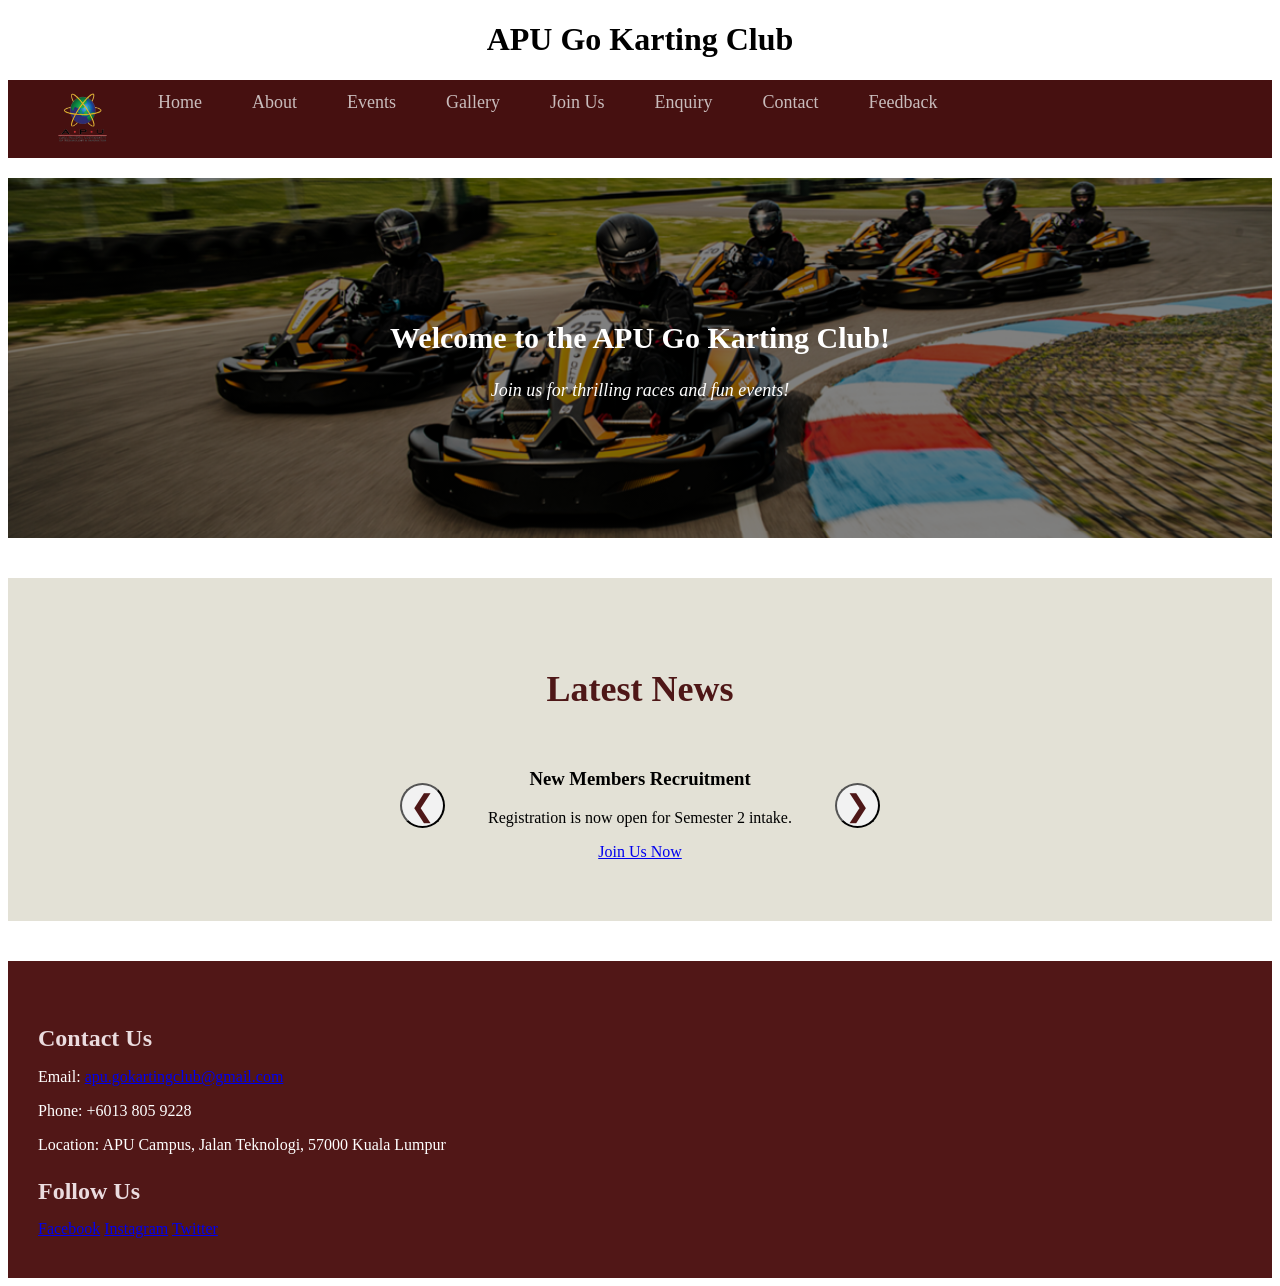
==== index.html @ f621a1a2 "Upload latest website files" ====
<!DOCTYPE html>
<html lang="en">
<head>
    <meta charset="UTF-8">
    <meta name="viewport" content="width=device-width, initial-scale=1.0">
    <title>APU Go Karting Club</title>
    <link rel="stylesheet" href="style.css">
</head>
<body>
    
    <header>
     <h1>APU Go Karting Club</h1>
     <nav class="navbar">
        <div class="logo">
            <img src="logo.png" alt="APU Go Karting Club Logo">
        </div> 
            <ul class="nav-links">
                <li><a href="index.html">Home</a></li>
                <li><a href="about.html">About</a></li>
                <li><a href="events.html">Events</a></li>
                <li><a href="gallery.html">Gallery</a></li>
                <li><a href="joinus.html">Join Us</a></li>
                <li><a href="enquiry.html">Enquiry</a></li>
                <li><a href="contact.html">Contact</a></li>
                <li><a href="feedback.html">Feedback</a></li>
            </ul>
        </nav>
    </header>
    <section class="hero">
        <div class="hero-content">
            <h2>Welcome to the APU Go Karting Club!</h2>
            <p><i>Join us for thrilling races and fun events!</i></p>
        </div>
    </section>

    <section class="latest-news">
        <h2>Latest News</h2>
        <div class="news-slider">
                <button class="arrow left"onclick="showPreviousNews()">&#10094;</button>
        
        <div class="news-container">
            <div class="item active">
                <h3>New Members Recruitment</h3>
                <p>Registration is now open for Semester 2 intake.</p>
                <a href="joinus.html" class="btn">Join Us Now</a>
            </div>
            <div class="item">
                <h3>Weekly Training Sessions</h3>
                <p>Join our weekly training sessions to improve your racing skills and meet fellow members!</p>
                <a href="events.html" class="btn">Learn More</a>
            </div>
            <div class="item">
                <h3>Competition Update</h3>
                <p>Stay tuned for updates on our upcoming competitions and events!</p>
                <a href="events.html" class="btn">View Events</a>
            </div>
        </div>
            <button class="arrow right" onclick="showNextNews()">&#10095;</button>
        </div>
    </section>
    <footer class="footer">
        <div class="footer-contact">
            <h3>Contact Us</h3>
            <p>Email: <a href="mailto:apu.gokartingclub@gmail.com">apu.gokartingclub@gmail.com</a></p>
            <p>Phone: +6013 805 9228</p>
            <p>Location: APU Campus, Jalan Teknologi, 57000 Kuala Lumpur</p>
        </div>
        <div class="footer-social">
            <h3>Follow Us</h3>
            <a href="https://www.facebook.com/apugokartingclub" target="_blank">Facebook</a>
            <a href="https://www.instagram.com/apugokartingclub" target="_blank">Instagram</a>
            <a href="https://twitter.com/apugokartingclub" target="_blank">Twitter</a>
        </div>

    </footer>
<script src="script.js"></script>
</body>
</html>
---- style.css ----
.nav-links {
    display: flex;
    list-style-type: none;
    margin: 0;
    padding: 0;
    gap: 50px;
}
.nav-links li a {
    text-decoration: none;
    color: #c9bcbc;
    font-size: 18px;
}
.navbar {
    display: flex;
    background-color: #461010;
    padding: 12px 50px ;
    gap: 50px;
}
.logo {
    display: block;
}
.logo img {
    height: 50px;
    width: 50px;
}


.hero {
    display: flex;
    justify-content: center;
    align-items: center;
    height: 40vh;
    background-image:linear-gradient(rgba(0, 0, 0, 0.5), rgba(0, 0, 0, 0.5)), url("images/hero-banner.png");
    background-size: cover;
    background-position: center;
    margin-top: 20px;
}
.hero h2
,.about-hero h2 {
    color: #ffffff;
    font-size: 30px;
    text-align: center;
}
.hero p
,.about-hero p {
    color: #ffffff;
    font-size: 18px;
    text-align: center;
}


.latest-news {
    text-align: center;
    padding: 60px 50px;
    background-color: #e3e1d6;
    margin-top: 40px;   
}
.latest-news h2 {
    font-size: 36px;
    margin-bottom: 40px;
    color: #4e1717;
}

.news-slider {
    display: flex;
    align-items: center;
    gap: 20px;
    justify-content: center;
}

.news-container {
    width: 350px;
    overflow: hidden;
}
.item {
    display:none;
}
.item.active {
    display: block;
}
.arrow {
    cursor: pointer;
    font-size: 30px;
    color: #4e1717;
    user-select: none;
    background-color: #f2f2f2;
    border-radius: 50%;
    height: 45px;
    width: 45px;
}
.footer {
    background-color: #511717;
    color: #ffffff;
    text-align: left;
    padding:  40px 30px 40px;
    margin-top: 40px;
}
.footer h3{
    font-size: 24px;
    margin-bottom: 15px;
    color:#ebdcdf;
}

.home-link {
    text-decoration: none;
    color: white;
    background-color: #4e1717;
    padding: 10px 20px;
    font-size: 20px;
    display: inline-block;
    margin-top: 20px;
    cursor: pointer;
}
.home-link:hover {
    color: #4e1717;
}
ABOUT US
.card { 
    border: 3px solid black; 
    padding: 25px; 
    margin: 3px; 
}
.about-hero {
    display: flex;
    justify-content: center;
    align-items: center;
    height: 40vh;
    background-image:linear-gradient(rgba(0, 0, 0, 0.221), rgba(13, 13, 13, 0.454)), url("images/redflag.jpg");
    background-size: cover;
    background-position: center;
    margin-top: 20px;
}
.about-intro {
  width:85%;
  margin: 50px auto;
}
.about-image img {
    width: 100%;
    height: 350px;
    border-radius: 15px;
    object-fit: cover;
}
.mission-vision {
    display: flex;
    gap: 20px;
    margin: 30px auto;
    width: 85%;
}
.info-card {
    flex: 1;
    padding: 20px;
    box-shadow: 0 5px 15px rgba(0, 0, 0, 0.15);
    border-radius: 15px;
    background-color: #e3e1d6;
}
.info-card h2 {
    color: #461010;
    text-align: center;
}
.info-card,.objective-card p {
    line-height: 1.8;
}
.objectives {
    text-align: center;
    margin: 60px auto;
    width: 85%;
}
.objective-container {
    display: flex;
    gap: 20px;
    margin-top: 30px;
}
.objective-card {
    flex: 1;
    padding: 25px;
    background-color: #f0eaea4e;
    color: #461010;
}
.history {
    text-align: center;
    margin: 60px auto;
    width: 85%;
    background-color: #e3e1d6;
    border-radius: 15px;
    box-shadow: 0 5px 15px rgba(0, 0, 0, 0.15);
    color: #461010;
    font-size: 18px;
    line-height: 1.8;
}
FEEDBACK
input[type="button"]{
    padding: 12px 25px;
    font-size:18px;
}

EVENTS
.event{
    border-radius: 5px;
    padding: 20px;
    color: white;
}
.event,
.event p,
.event h2 {
    color: white;
}

.blue{
    background-color: #1e3a8a;
}
.red{
    background-color: #b91c1c;
}
.gold{
    background-color: #ca8a04;
}
.orange{
    background-color: #ea580c;
}

h1, h2{
    text-align: center;
}
.blue {
    border-left: 10px solid #1e3a8a;
}

.red {
    border-left: 10px solid #b91c1c;
}

.gold {
    border-left: 10px solid #ca8a04;
}

.orange {
    border-left: 10px solid #ea580c;
}
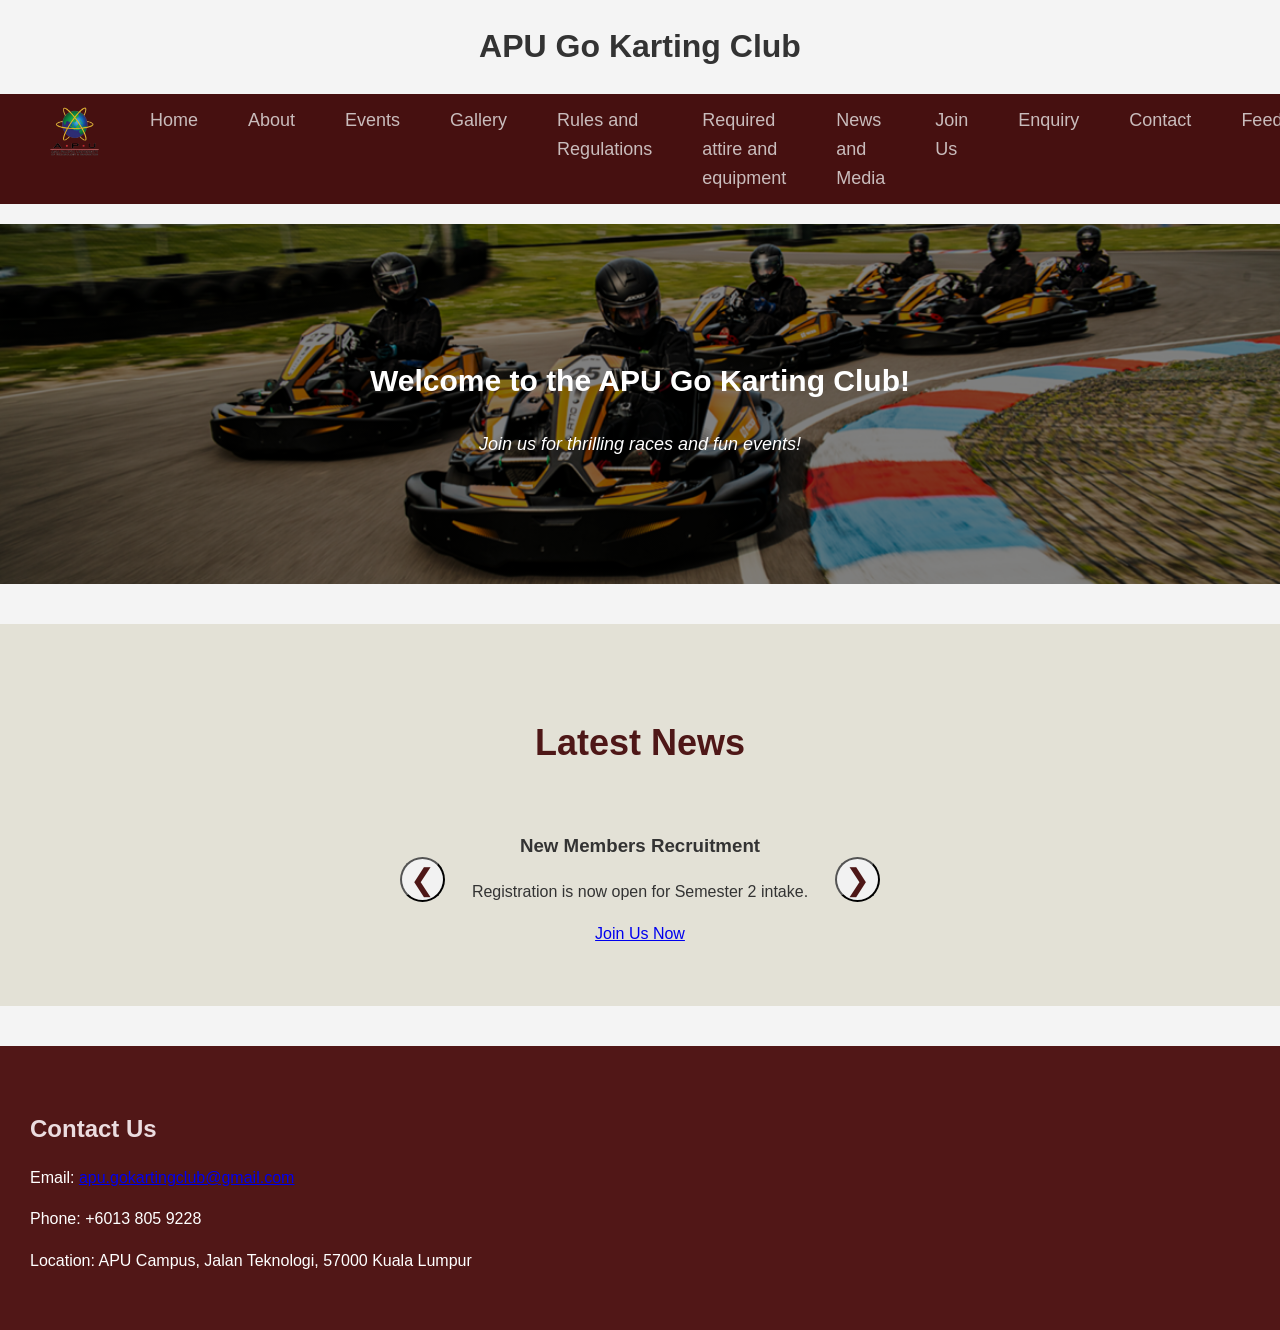
==== commit 79d0f215: "feat: add media and contact page" ====
--- a/index.html
+++ b/index.html
@@ -12,18 +12,22 @@
      <h1>APU Go Karting Club</h1>
      <nav class="navbar">
         <div class="logo">
-            <img src="logo.png" alt="APU Go Karting Club Logo">
+            <img src="images/logo.png" alt="APU Go Karting Club Logo">
         </div> 
-            <ul class="nav-links">
+            <div class="nav-links">
                 <li><a href="index.html">Home</a></li>
                 <li><a href="about.html">About</a></li>
                 <li><a href="events.html">Events</a></li>
                 <li><a href="gallery.html">Gallery</a></li>
+                <li><a href="rulesnregulations.html">Rules and Regulations</a></li>
+                <li><a href="attire.html">Required attire and equipment</a></li>
+                <li><a href="newsnmedia.html">News and Media</a></li>
                 <li><a href="joinus.html">Join Us</a></li>
                 <li><a href="enquiry.html">Enquiry</a></li>
                 <li><a href="contact.html">Contact</a></li>
                 <li><a href="feedback.html">Feedback</a></li>
-            </ul>
+               
+            </div>
         </nav>
     </header>
     <section class="hero">
@@ -49,11 +53,6 @@
                 <p>Join our weekly training sessions to improve your racing skills and meet fellow members!</p>
                 <a href="events.html" class="btn">Learn More</a>
             </div>
-            <div class="item">
-                <h3>Competition Update</h3>
-                <p>Stay tuned for updates on our upcoming competitions and events!</p>
-                <a href="events.html" class="btn">View Events</a>
-            </div>
         </div>
             <button class="arrow right" onclick="showNextNews()">&#10095;</button>
         </div>
@@ -65,12 +64,7 @@
             <p>Phone: +6013 805 9228</p>
             <p>Location: APU Campus, Jalan Teknologi, 57000 Kuala Lumpur</p>
         </div>
-        <div class="footer-social">
-            <h3>Follow Us</h3>
-            <a href="https://www.facebook.com/apugokartingclub" target="_blank">Facebook</a>
-            <a href="https://www.instagram.com/apugokartingclub" target="_blank">Instagram</a>
-            <a href="https://twitter.com/apugokartingclub" target="_blank">Twitter</a>
-        </div>
+    
 
     </footer>
 <script src="script.js"></script>
--- a/style.css
+++ b/style.css
@@ -1,3 +1,12 @@
+body{
+    margin:0;
+    padding:0;
+    font-family:Arial,Helvetica,sans-serif;background-color:#f4f4f4;color:#333;line-height:1.6;
+}
+h1, h2{
+    text-align: center;
+}
+/* Homepage */
 .nav-links {
     display: flex;
     list-style-type: none;
@@ -26,7 +35,7 @@
 
 
 .hero {
-    display: flex;
+    display:flex ;
     justify-content: center;
     align-items: center;
     height: 40vh;
@@ -112,9 +121,11 @@
     cursor: pointer;
 }
 .home-link:hover {
-    color: #4e1717;
-}
-ABOUT US
+    color: black;
+    background-color: #4e17178f
+    ;
+}
+/*ABOUT US*/
 .card { 
     border: 3px solid black; 
     padding: 25px; 
@@ -187,52 +198,55 @@
     font-size: 18px;
     line-height: 1.8;
 }
-FEEDBACK
-input[type="button"]{
-    padding: 12px 25px;
-    font-size:18px;
-}
-
-EVENTS
-.event{
-    border-radius: 5px;
-    padding: 20px;
-    color: white;
-}
-.event,
-.event p,
-.event h2 {
-    color: white;
-}
-
-.blue{
-    background-color: #1e3a8a;
-}
-.red{
-    background-color: #b91c1c;
-}
-.gold{
-    background-color: #ca8a04;
-}
-.orange{
-    background-color: #ea580c;
-}
-
-h1, h2{
-    text-align: center;
-}
-.blue {
-    border-left: 10px solid #1e3a8a;
-}
-
-.red {
-    border-left: 10px solid #b91c1c;
-}
-
-.gold {
-    border-left: 10px solid #ca8a04;
-}
-
-.orange {
-    border-left: 10px solid #ea580c;
-}
+
+/*Gallery*/
+.video-section{
+    text-align:center;
+    padding:50px 20px;
+}
+
+.video-container{
+    max-width:800px;
+    margin:0 auto 30px;
+}
+
+.video-section iframe{
+    width:80%;
+    max-width:800px;
+    aspect-ratio:16/9;
+    border:none;
+    border-radius:10px;
+    display:block;
+    margin:0 auto;
+}
+
+.photo-gallery{
+    text-align:center;
+    padding:50px 20px;
+}
+
+.gallery-grid{
+    display:grid;
+    grid-template-columns:repeat(3, 1fr);
+    gap:20px;
+    max-width:1000px;
+    margin:30px auto;
+}
+
+.gallery-grid img{
+    width:100%;
+    height:250px;
+    object-fit:cover;
+    border-radius:12px;
+    transition:0.3s;
+}
+
+.gallery-grid img:hover{
+    transform:scale(1.05);
+}
+
+
+
+
+
+
